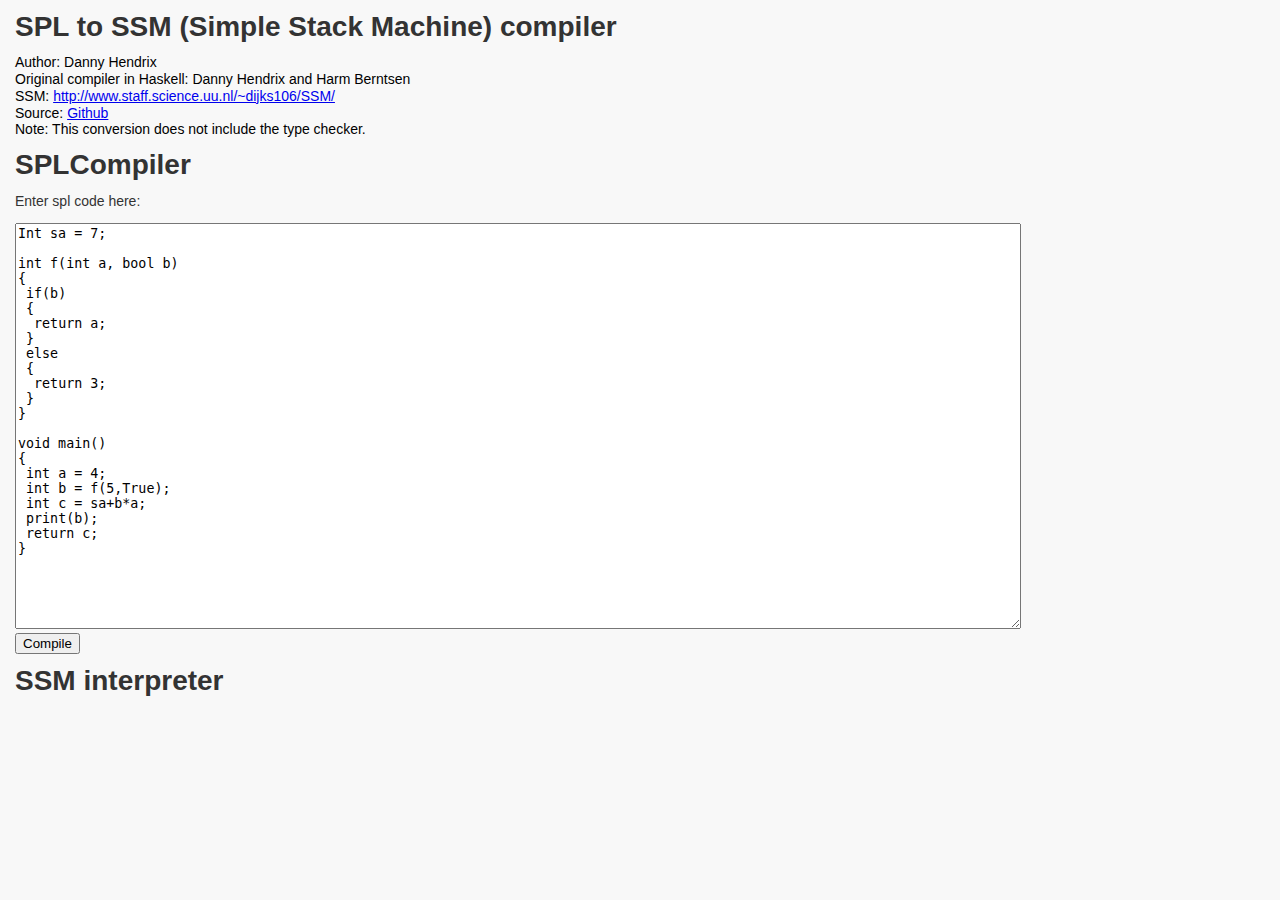
==== splcompiler/web/index.html @ a3e1a5ef "Initial commit" ====
<!DOCTYPE html>

<html>
  <head>
    <meta charset="utf-8">
    <meta name="viewport" content="width=device-width, initial-scale=1">
    <title>Splcompiler</title>

    <script async type="application/dart" src="splcompiler.dart"></script>
    <script async src="packages/browser/dart.js"></script>

    <link rel="stylesheet" href="splcompiler.css">
  </head>
  <body>
<h1>SPL to SSM (Simple Stack Machine) compiler</h1>
<div>Author: Danny Hendrix<br/>
Original compiler in Haskell: Danny Hendrix and Harm Berntsen</br>
SSM: <a href="http://www.staff.science.uu.nl/~dijks106/SSM/">http://www.staff.science.uu.nl/~dijks106/SSM/</a><br/>
Source: <a href="http://www.github.com">Github</a><br/>
Note: This conversion does not include the type checker.
</div>
    <h1>SPLCompiler</h1>

    <p>Enter spl code here:</p>

    <textarea id="txt_source" style="height:400px; width:80%;">Int sa = 7;

int f(int a, bool b)
{
 if(b)
 {
  return a;
 }
 else
 {
  return 3;
 }
}

void main()
{
 int a = 4;
 int b = f(5,True);
 int c = sa+b*a;
 print(b);
 return c;
}</textarea>
<br/>
    <button id="btn_compile">Compile</button>

<h1>SSM interpreter</h1>
  </body>
</html>
---- splcompiler/web/splcompiler.css ----
body {
  background-color: #F8F8F8;
  font-family: 'Open Sans', sans-serif;
  font-size: 14px;
  font-weight: normal;
  line-height: 1.2em;
  margin: 15px;
}

#sample_container_id {
  width: 100%;
  height: 400px;
  position: relative;
  border: 1px solid #ccc;
  background-color: #fff;
}

#sample_text_id {
  font-size: 24pt;
  text-align: center;
  margin-top: 140px;
  -webkit-user-select: none;
  user-select: none;
}



h1, p {
  color: #333;
}

table td {
    background: #F1F1F1;
    padding: 5px;
}
table th {
    background: #E9E9E9;
    padding: 5px;
    text-align: left;
}
table {
    border: 1px solid #D3D3D3;
}
table#register th {
    width: 70px;
}

#userinteraction {
    width: 50%;
    float: right;
}
#machine {
    width: 50%;
    float: left;
}
.pointer
{
  width:10px;
  height:10px;
  background:red;
  border-radius: 5px;
}
.pointer0
{
  width:10px;
  height:10px;
  background:red;
  border-radius: 5px;
}
.pointer1
{
  width:10px;
  height:10px;
  background:green;
  border-radius: 5px;
}
.pointer2
{
  width:10px;
  height:10px;
  background:blue;
  border-radius: 5px;
}
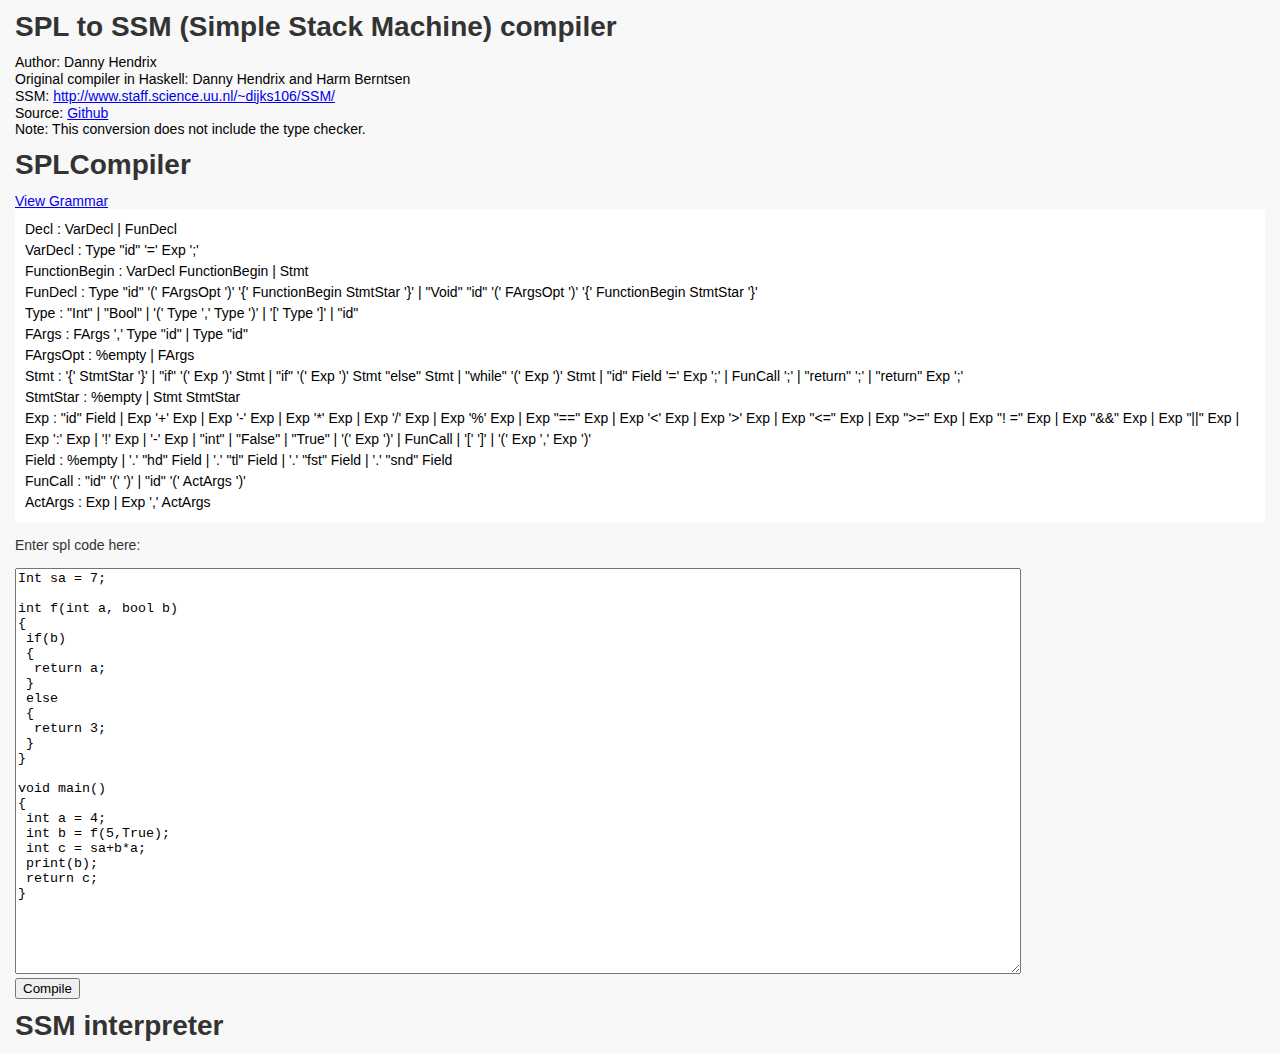
==== commit 56d448c3: "Added grammar info" ====
--- a/splcompiler/web/index.html
+++ b/splcompiler/web/index.html
@@ -16,10 +16,26 @@
 <div>Author: Danny Hendrix<br/>
 Original compiler in Haskell: Danny Hendrix and Harm Berntsen</br>
 SSM: <a href="http://www.staff.science.uu.nl/~dijks106/SSM/">http://www.staff.science.uu.nl/~dijks106/SSM/</a><br/>
-Source: <a href="http://www.github.com">Github</a><br/>
+Source: <a href="https://github.com/dannyhendrix/spl2ssm-compiler-dart">Github</a><br/>
 Note: This conversion does not include the type checker.
 </div>
     <h1>SPLCompiler</h1>
+    <a href="#" id="viewgrammar">View Grammar</a>
+    <div id="grammar">
+Decl : VarDecl | FunDecl<br/>
+VarDecl : Type "id" '=' Exp ';'<br/>
+FunctionBegin : VarDecl FunctionBegin | Stmt<br/>
+FunDecl : Type "id" '(' FArgsOpt ')' '{' FunctionBegin StmtStar '}' | "Void" "id" '(' FArgsOpt ')' '{' FunctionBegin StmtStar '}'<br/>
+Type : "Int" | "Bool" | '(' Type ',' Type ')' | '[' Type ']' | "id"<br/>
+FArgs : FArgs ',' Type "id" | Type "id"<br/>
+FArgsOpt : %empty | FArgs<br/>
+Stmt : '{' StmtStar '}' | "if" '(' Exp ')' Stmt | "if" '(' Exp ')' Stmt "else" Stmt | "while" '(' Exp ')' Stmt | "id" Field '=' Exp ';' | FunCall ';' | "return" ';' | "return" Exp ';'<br/>
+StmtStar : %empty | Stmt StmtStar<br/>
+Exp : "id" Field | Exp '+' Exp | Exp '-' Exp | Exp '*' Exp | Exp '/' Exp | Exp '%' Exp | Exp "==" Exp | Exp '<' Exp | Exp '>' Exp | Exp "<=" Exp | Exp ">=" Exp | Exp "! =" Exp | Exp "&&" Exp | Exp "||" Exp | Exp ':' Exp | '!' Exp | '-' Exp | "int" | "False" | "True" | '(' Exp ')' | FunCall | '[' ']' | '(' Exp ',' Exp ')'<br/>
+Field : %empty | '.' "hd" Field | '.' "tl" Field | '.' "fst" Field | '.' "snd" Field<br/>
+FunCall : "id" '(' ')' | "id" '(' ActArgs ')'<br/>
+ActArgs : Exp | Exp ',' ActArgs
+    </div>
 
     <p>Enter spl code here:</p>
 
--- a/splcompiler/web/splcompiler.css
+++ b/splcompiler/web/splcompiler.css
@@ -81,4 +81,12 @@
   height:10px;
   background:blue;
   border-radius: 5px;
+}
+
+#grammar
+{
+display: block;
+background: white;
+padding: 10px;
+line-height: 150%;
 }